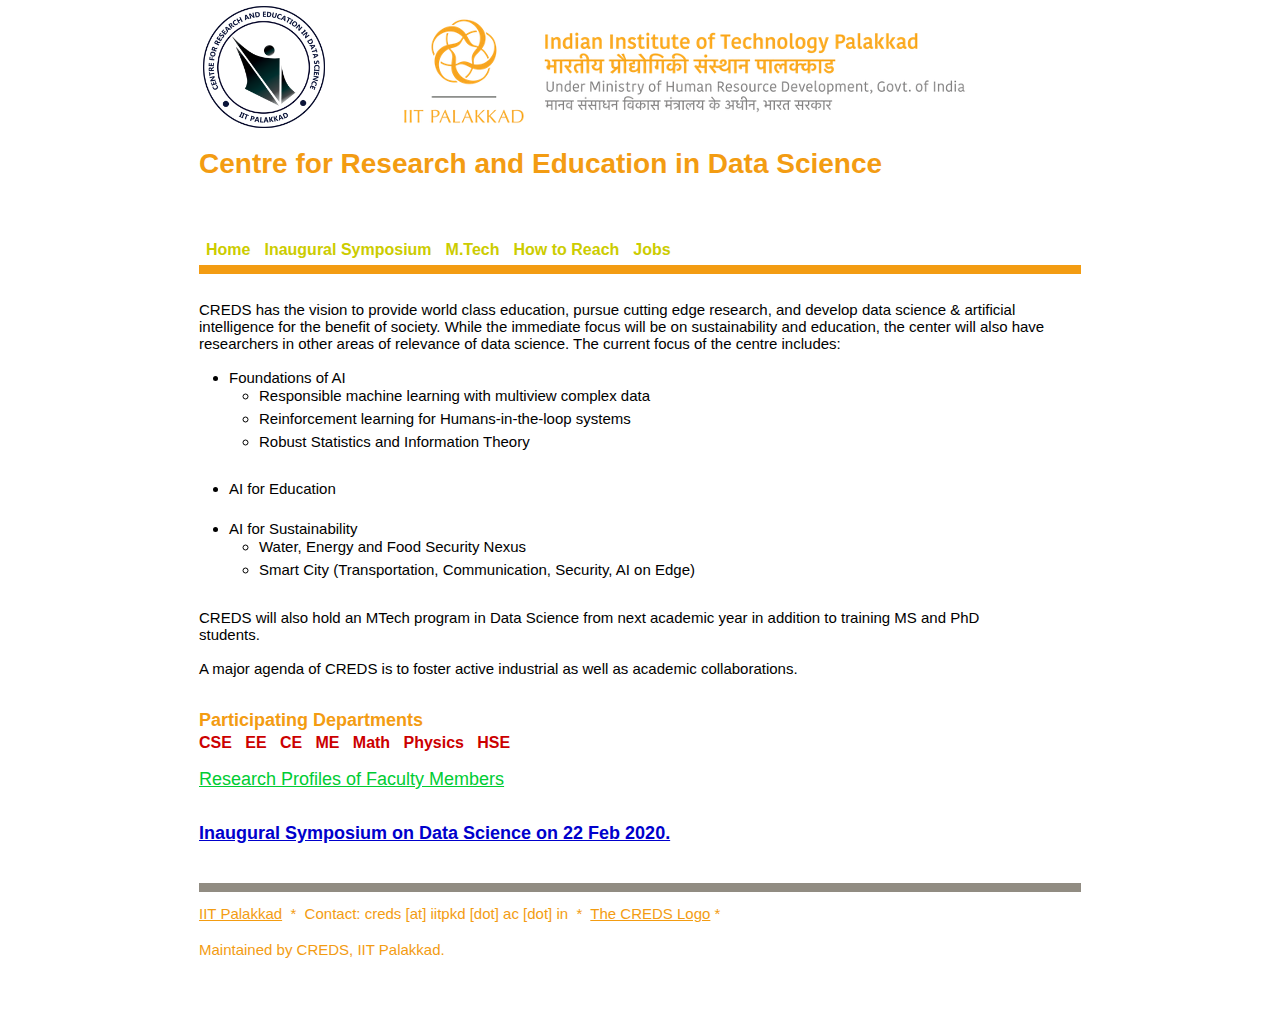
==== index.html @ 702a723e "fixed logo" ====
<!--Custom style css-->
<!-- images/aside/eyediag.jpg -->
<!-- THIS FILE cs_config.shtml SHOULD BE PRESENT                         -->
<!-- in the same directory as the header and footer files                -->
<!--                                                                     -->
<!-- Only the following SSI variables may (optionally) be set here:      -->
<!--   ics_banner   (a value possibly set by the user is overridden)     -->
<!--   ics_type   (a value possibly set by the user is overridden)       -->
<!--   ics_am_htype   (a value possibly set by the user is overridden)   -->
<!--   ics_default_img_src   (cannot be set by the user)                 -->
<!--   ics_default_maintainer   (cannot be set by the user)              -->

<!--  possibly setting ics_banner, ics_type, ics_am_htype -->
<!--  and even ics_default_img_src, ics_default_maintainer -->
<!DOCTYPE html PUBLIC "-//W3C//DTD HTML 4.01 Transitional//EN" "http://www.w3.org/TR/html4/loose.dtd">
<html lang="en"><head>

<meta http-equiv="Content-Type" content="text/html; charset=windows-1252">
<link rel="stylesheet" type="text/css" href="creds_css/reset-min.css" media="screen">
<link rel="stylesheet" type="text/css" href="creds_css/ics-web.css" media="screen">
<link rel="stylesheet" type="text/css" href="creds_css/ics-bibdb-web.css" media="screen">
<link rel="stylesheet" type="text/css" href="creds_css/pmlstyle.css" media="screen">
<link rel="stylesheet" type="text/css" href="creds_css/creds.css" media="screen">

<script type="text/javascript" src="creds_css/jquery-1.js"></script>
<title>creds-iitpkd</title>


<script charset="utf-8" src="creds_css/momenttimelinetweet.js"></script><script charset="utf-8" src="creds_css/timeline.js"></script></head>
<body>
<div id="wrap">
<div id="header">



<div class="header-top">
<div class="header-multiling">
</div>
</div>
  <div class="header-logoarea">

<table style="width:100%" align="center">
  <tr>
    <th> 
<img src="creds_css/CREDS_logo.png" alt="CREDS" height="130" width="130">  
</th>
<th>
<img src="creds_css/iitjjbanner.png" alt="IIT Palakkad" usemap="#newbannermap"> 
</th>
</tr>
</table>
<br><hh> Centre for Research and Education in Data Science</hh>

  </div>
<map name="newbannermap">
  <area shape="rect" coords="30,15,77,52" 
  title="IIT Palakkad" 
  href="https://iitpkd.ac.in/" alt="" >
  
</map>
<br><br>
&nbsp;
&nbsp;
&nbsp;
<br><br>


<!--
<h1 class="amenu-heading">Centre for Research and Education in Data Science</h1>

-->

<ul class="amenu">
<li class="amenu-item">
<a href="index.html" title="Home">Home</a>
</li>

<li class="amenu-item">
<a href="seminar/index.html" title="Inaugural Symposium">Inaugural Symposium</a>
</li>


<li class="amenu-item">
<a href="mds/index.html" title="M. Tech in Data Science">M.Tech</a>
</li>

<li class="amenu-item">
<a href="maps/index.html" title="How to Reach">How to Reach</a>
</li>
<li class="amenu-item">
<a href="jobs/index.html" title="Jobs">Jobs</a>
</li>

</ul> <!-- /.amenu -->


<div id="divider">
</div>


<!--
<ul class="bmenu">


<li class="bmenu-item">
<a href="#About">About</a>
</li>




<li class="bmenu-item">
<a href="#News">News</a>
</li>

</ul>  <!-- /.bmenu -->


</div> <!-- /#header -->
<div class="section" width=1000px>
 <!--<div class="aside">  -->

<!--
<iframe id="twitter-widget-0" scrolling="no" allowtransparency="true" allowfullscreen="true" class="twitter-timeline twitter-timeline-rendered" style="position: static; visibility: visible; display: inline-block; width: 100%; padding: 0px; border: medium none; max-width: 100%; min-width: 180px; margin-top: 0px; margin-bottom: 0px; min-height: 200px; height: 4772.13px;" data-widget-id="profile:AaltoPML" title="Twitter Timeline" frameborder="0"></iframe> <script async="" src="Probabilistic%20Machine%20Learning_files/widgets.js" charset="utf-8"></script> 



<a class="twitter-timeline" data-dnt="true" href="https://twitter.com/hashtag/AaltoPML" data-widget-id="609326889346428929">#AaltoPML Tweets</a>
            <script>!function(d,s,id){var js,fjs=d.getElementsByTagName(s)[0],p=/^http:/.test(d.location)?'http':'https';if(!d.getElementById(id)){js=d.createElement(s);js.id=id;js.src=p+"://platform.twitter.com/widgets.js";fjs.parentNode.insertBefore(js,fjs);}}(document,"script","twitter-wjs");</script>
-->


<!--
<div class="align-right aside-picture-area">
	<img class="aside-picture" src="images/aside/eyediag.jpg">
</div>
-->



<!--</div>  /.aside -->
		

<!--
<h2><a name="About">Focus Areas</a></h2>
-->

CREDS has the vision to provide world class education, pursue cutting edge research, and develop data science & artificial intelligence for the benefit of society. While the immediate focus will be on sustainability and education, the center will also have researchers in other areas of relevance of data science. The current focus of the centre includes:
<br>
<br>

<div style="max-width: 800px">
<ul>
<li> Foundations of AI
<ul> <li> Responsible machine learning with multiview complex data </li>
<li> Reinforcement learning for Humans-in-the-loop systems </li>
<li> Robust Statistics and Information Theory </li>
</ul>

</li>
<br>
 <li> AI for Education </li>
<br>
  <li>AI for Sustainability 
<ul> <li> Water, Energy and Food Security Nexus </li>
<li> Smart City (Transportation, Communication, Security, AI on Edge) </li>
</ul>
</li>

</ul> 

CREDS will also hold an MTech program in Data Science from next academic year in addition to training MS and PhD students. 
<br><br>

A major agenda of CREDS is to foster active industrial as well as academic collaborations. 
<br><br><br>

<h3> Participating Departments </h3>
<hb> CSE &nbsp; EE &nbsp; CE &nbsp; ME &nbsp; Math &nbsp; Physics &nbsp; HSE </hb>

<br><br>
<h4i> <a href="CREDS_Faculty_Research_Profile.pdf"> Research Profiles of Faculty Members </a> </h4i>

<br>


<br><br>
<h3> <a href="seminar/index.html" title="Symposium">Inaugural Symposium on Data Science on 22 Feb 2020.</a> </h3>
 
<!--
<a name="News"></a>
<h2 class="sub"> News</h2>

<!-- To generate a new entry copy the HTML below

<h4>dd.mm.yyyy</h4>
<p>
News text
</p>

-->
<!--
<h4>27.01.2020</h4>
<p>
A day long seminar on Data Science will hold on 22 Feb 2020 at Nila campus of IIT Palakkad.</p>
<p> Please register here.<p>

<h4>07.01.2020</h4>
<p>
Inauguration of CREDS is planned on 22 Feb 2020. </p>
-->



<!--<h4><a href="old_news.shtml">Earlier News</a></h4>-->

</p></div>
</div> <!-- /.section -->
<div id="footer">
<p>

<a href="https://iitpkd.ac.in/">IIT Palakkad</a> &nbsp;*&nbsp; Contact: creds [at] iitpkd [dot] ac [dot] in &nbsp;*&nbsp; <a href="CREDS_Logo.pdf">The CREDS Logo</a> *

<br><br>
Maintained by CREDS, IIT Palakkad.
</p>
</div> <!-- /#footer -->
</div> <!-- /#wrap -->





<iframe scrolling="no" allowtransparency="true" src="machine_learning_css/widget_iframe.html" title="Twitter settings iframe" style="display: none;" frameborder="0"></iframe><iframe id="rufous-sandbox" scrolling="no" allowtransparency="true" allowfullscreen="true" style="position: absolute; visibility: hidden; display: none; width: 0px; height: 0px; padding: 0px; border: medium none;" title="Twitter analytics iframe" frameborder="0"></iframe></body></html>
---- creds_css/ics-web.css ----
/*
 ics-web.css
*/

body {
	font-size: 15px;
	font-family: Arial, Helvetica, sans-serif;
	overflow-y: scroll;
}

a {
	color: #000000;
}

a:hover {
	/*color: #f39c12;*/
	color:#f39c12;
}

#wrap {
	margin: 0 auto;
	width: 882px;
}

#header a {
	color: #00000;
	font-size: 12px;
	line-height: 24px;
	text-decoration: none;
}

.header-multiling {
	float: right;
}

.header-langs {
	display: block;
	height: 27px;
	padding: 0;
	margin-left: 10px;
	margin-right: 0px; /* ne */
}

.header-langs-item {
	display: inline;
	margin: 5px 0 5px 10px; /* ne */
	line-height: 24px;
}

.header-langs-item:before {
	content: " "; 
}


.header-breadcrumbs {
	display: block;
	height: 27px;
	padding: 0;
	margin-left: 0px; /* ne */
}

.header-breadcrumbs-item {
	display: inline;
	margin: 0;
}

.header-breadcrumbs-item:before {
	content: "\0020 \0020 \0020 \00BB \0020"; 
}

.header-breadcrumbs-item-first:before {
	content: " ";
}

.header-breadcrumbs-item-last {
	line-height: 24px;
}

.header-logoarea {
	color: #FFFFFF;
	height: 150px; /*123px;*/
}

.header-logoarea-generic {
	background: url('../img/banner-generic.jpg') no-repeat 0 0;
}

.header-logoarea-group {
	background: url('../img/banner-group.jpg') no-repeat 0 0; 
}

.header-logoarea-personal {
	background: url('../img/banner-personal.jpg') no-repeat 0 0;
}

.header-logo {
	margin-top: 25px;
	margin-left: 10px;
	float: left;
}


/* .header-nav-first-level */
.amenu {
	background: url("../img/ui/bg-header-second.gif") repeat-x 0 0; /* ne */
	display: block;
	height: 31px; 
	width: 882px;
	padding: 0px;   
        font-weight: bold; 
}


/* .header-nav-first-level-item */
.amenu-item {
	display: inline;
	list-style: none;
	margin: 0;
}

.amenu-item a:hover {
	background: #f39c12 url("../img/ui/bg-header-GREEN.gif") repeat-x 0 0;
	color: #ffffff !important;
}

.amenu-item a {
	font-size: 16px !important;
	height: 31px;                   
	line-height: 32px !important;   
	padding: 0px 7px 0px 7px;  
	float: left;
	display: block;
	background-color: #ebebeb;
	background: url("../img/ui/bg-header-second.gif") repeat-x 0 0;
	color: #cccc00;
}

.amenu-item-highlight a {
	background: #f39c12 url("../img/ui/bg-header-GREEN.gif") repeat-x 0 0;
	color: #ffffff !important;
}

/* .header-nav-second-level */
.bmenu {
	height: 0px;       
	display: block;
	padding: 0;
/*      font-weight: bold;   */ /* removed by EL 2010-12-04 */ 
}

/* .header-nav-second-level-item */
.bmenu-item {
	float: left;
	list-style: none;
	margin: 0;
        padding-bottom: 5px;  
	padding-top: 5px; /* ne */
}

.bmenu-item a {
	height: 22px;                 
	line-height: 22px !important; 
	padding: 0 7px;
	display: block;
/*	font-size: 13px !important; */ /* tested by EL 2010-12-04 */ 
}

.section {
	margin-top: 27px; 
	font-size: 15px;
	margin-bottom: 18px;
	clear: both;
}

h1 {
	color: #f39c12;
	font-size: 22px;
	line-height: 18px;
	font-weight: bold;
}

hh {
	color: #f39c12;
	font-size: 28px;
	text-align:center;
	line-height: 18px;
	font-weight: bold;
}

h2 {
	color: #f39c12;
	font-size: 18px;
	line-height: 18px;
	font-weight: bold;
	padding-bottom: 18px;
	padding-top: 3px; /* ne */
	border-top: 9px solid #f39c12;
        overflow: hidden;
}

/* by EL 2010-10-21 */
.amenu-heading {
	margin-top: 9px;
	padding-bottom: 12px !important;
	color: #000000 !important; 
        border-top: 0px !important;
        font-size: 20px;
}

/* added by EL 2015-09-11 */
.amenu-heading-personal {
	margin-top: 9px;
	padding-bottom: 12px !important;
	/* color: #f39c12 !important; [is effective] */ 
        border-top: 0px !important;
        /* font-size: 18px [is effective] */
}

/* added by EL 2015-09-11 */
.amenu-heading-generic {
	margin-top: 9px;
	padding-bottom: 12px !important;
	color: #000000 !important;  
        border-top: 0px !important;
        font-size: 20px;
        font-weight: normal !important;
}



/* DO NOT USE [settings by NE 2010-11-19]
.OLD-amenu-extraitem { 
	background-color: #f39c12; 
	color: #FFFFFF; 
	margin-top: 0px !important; 
	padding-bottom: 5px !important; 
	padding-left: 7px !important;
	padding-top: 8px !important; 
}
*/ 

.amenu-extraitem { /* by EL 2010-11-19 */
	background-color: #f39c12; 
	color: #FFFFFF; 
	margin-top: 0px !important; 
        height: 31px !important; 
        line-height: 32px !important; 
	padding-left: 7px !important;

	font-weight: bold !important;
	font-size: 14px !important;
}

h2 a {
	color: #f39c12;
}

h3 {
	color: #f39c12;
	font-weight: bold;
	font-size: 18px;
	line-height: 18px;
}

h3 a {
	color: #0000cc;
}

hc{
	color: #cccc00;
	font-family: URW Chancery L;
	font-size: 40px;
}


hcc{
	color: #00cc33/*#cc0000*/;
	/*#00cc33*/
	font-weight: bold;
	font-size: 16px;
}

hbl{
	font-weight: bold;
}

hb{
	color: #cc0000;
	font-weight: bold;
	font-size: 16px;
}

h4 {
	color: #f39c12;
	font-size: 12px;
	line-height: 18px;
}

h4 a {
	color: #00cc33;
	font-size: 12px;
	
}

h4i a {
	color: #00cc33;
	font-size: 18px;
	
}

p {
	font-size: 12px;
	line-height: 18px;
	padding-bottom: 18px;
}

.align-right {
	text-align: right;
}

.align-center {
	text-align: center;
}

.ics-bottom-margin { /* EL */
	margin-bottom: 18px !important; 
}

/* added and removed by EL
.no-bottom-margin {
	margin-bottom: 0px !important; 
}
img { 
	margin-bottom: 18px; 
}
table img { 
	margin-bottom: 0px; 
}
*/

ul {
	display: block;
	list-style-type: disc;
	padding-bottom: 18px;
}

ul li {
	display: list-item;
	list-style: disc;
	margin-left: 2em;
	line-height: 18px;
}

ol {
	display: block;
	list-style-type: decimal;
	padding-bottom: 18px;
}

ol li {
	display: list-item;
	list-style: decimal;
	margin-left: 2em;
	line-height: 18px;
}

ul ul, ol ul { /* EL */
	list-style-type: circle;
	padding-bottom: 2px;
}

ul ul li, ol ul li { /* EL */
	list-style: circle;
}

ol ol, ul ol { /* EL */
	list-style-type: lower-alpha;
	padding-bottom: 2px;
}

ol ol li, ul ol li { /* EL */
	list-style: lower-alpha;
}

dl {
	line-height: 18px;
	margin-bottom: 27px;
}

dt {
	width: 150px;
	float: left;
	font-weight: bold;
}

dd {
	margin-left: 160px;
}

iframe {
	border: 0;
	margin-left: -13px;
	margin-bottom: 18px; 
}

.aside {
	width: 342px;
	border-top: 9px solid #f39c12;
	padding-bottom: 18px;
	padding-left: 36px;
	float: right;
	background-color: #FFFFFF;
}

.aside-picture {
	clear: both;
	padding-top: 9px;
	padding-bottom: 9px; /* EL */
	margin-bottom: 0px; /* EL */
}

/* OLD
#footer {
	color: #918c82;
	padding: 23px 0 45px 0;
    background: url("../img/ui/bg-footer-GRAY-en.gif") no-repeat 0 0;
	clear: both;
}
*/


/* by EL 2010-10-02 */
#divider {
	color: #f39c12; 
	clear: both;
        border-top: 9px solid;
}


/* by EL 2010-10-02 */
#footer {
	color: #918c82; 
	padding: 13px 0 45px 0;
	clear: both;
        border-top: 9px solid;
}

/* by EL 2010-12-04 */
#footer p {
        font-size: 15px;
	color: #f39c12;
}
#footer a {
        font-size: 15px;
	color: #f39c12;
}

/* by NE 2010-11-15 */
.narrow {
	margin-right: 378px;
}
---- creds_css/ics-bibdb-web.css ----
/*
	ics-bibdb-web.css
*/

body {
	margin-right: 13px;
	margin-left: 13px;
}

.bibdb {
	padding-bottom: 21px;
}

.publist { /* EL */
	line-height: normal;
	padding-bottom: 0px;
}


.publist-item {
	list-style: decimal outside none;
	margin-left: 3.5em;
	line-height: normal; /* EL */
}
---- creds_css/pmlstyle.css ----
.aside {
	border-top: none;
	margin-top: 9px;
}

img.aside-subsection-picture {
	width: 342px;
	margin-top: -9px;
} 


ul li, ul.representative-publications li {
	padding-bottom: 5px;
}

ul.jc li {
	padding-bottom: 10px;
}

h2:not(:first-of-type), h2.sub {
	margin-top: 20px;
  border: none;
}

h2 {
	overflow: visible;
}

h3 {
	padding-bottom: 5px;
}

td h3 {
	padding-bottom: 0;
}

.clear {
	clear: both;
}

.bmenu-item {
    padding: 3px 0 2px 0;
}

.pmlbmenu {
    position: relative;
    top: -26px;
}

.pmlbmenu li.bmenu-item {
    padding-bottom: 3px;
    float: none;
    display: inline-block;
}

.pmlbmenu a {
    height: 22px;
    font-size: 12;
    text-decoration: none;
}

/* This can be removed once there are no more submitted papers before 2017.
   When you do that, also change from the publications.shtml
   #set var="pub_startYear" value="2017" 
*/

tr.pubrow.y2016, tr.pubheader.y2016, tr.pubrow.y2015, tr.pubheader.y2015 {
	display: none;
}
---- creds_css/creds.css ----
body
{
font-size: 18px;
font-family: Arial, Helvetica, sans-serif;
overflow-y: scroll;
}
.header01
{
/*color: #009B3A;*/
color:#f39c12;
font-size: 18px;
font-weight: bold;
padding-bottom: 18px;
padding-top: 3px; /* ne */
border-top: 9px solid #f39c12;

}
.header02
{
/*color: #009B3A;*/
color:#f39c12;
font-size: 18px;
font-weight: bold;
padding-bottom: 18px;
padding-top: 3px; /* ne */
border: none;
}
p
{
font-size: 15px;
font-family: Arial, Helvetica, sans-serif;
}

.databox
{
border-style:solid;
border-color: #f39c12;
border-width:2px;
margin-left:50px;
margin-right:50px;
}

pre {
 white-space: pre-wrap;       /* css-3 */
 white-space: -moz-pre-wrap !important;  /* Mozilla, since 1999 */
 white-space: -pre-wrap;      /* Opera 4-6 */
 white-space: -o-pre-wrap;    /* Opera 7 */
 word-wrap: break-word;       /* Internet Explorer 5.5+ */
}

table.compact
{
padding-bottom: 5px
}

.pubcell
{
border: none;
}

.bibtext
{
font-size: 12px;
}

.bibheader
{
font-size: 12px;
font-weight: bold;
}

.urlfield
{
color: #000000;
font-weight: bold;
}

.author
{
color: #000000;
/* font-weight: bold; */
}

.pubdate
{
color: #000000;
/* font-weight: bold; */
}

.title
{
color: #000000;
font-weight: bold;
}

.booktitle
{
color: #000000;
font-style: italic;
}

.journal
{
color: #000000;
font-style: italic;
}

.series
{
color: #000000;
font-style: italic;
}
.pubheader
{
color: #f39c12;
font-size: 18px;
line-height: 32px;
font-weight: bold;
}
#pubtable {
border: none;
}
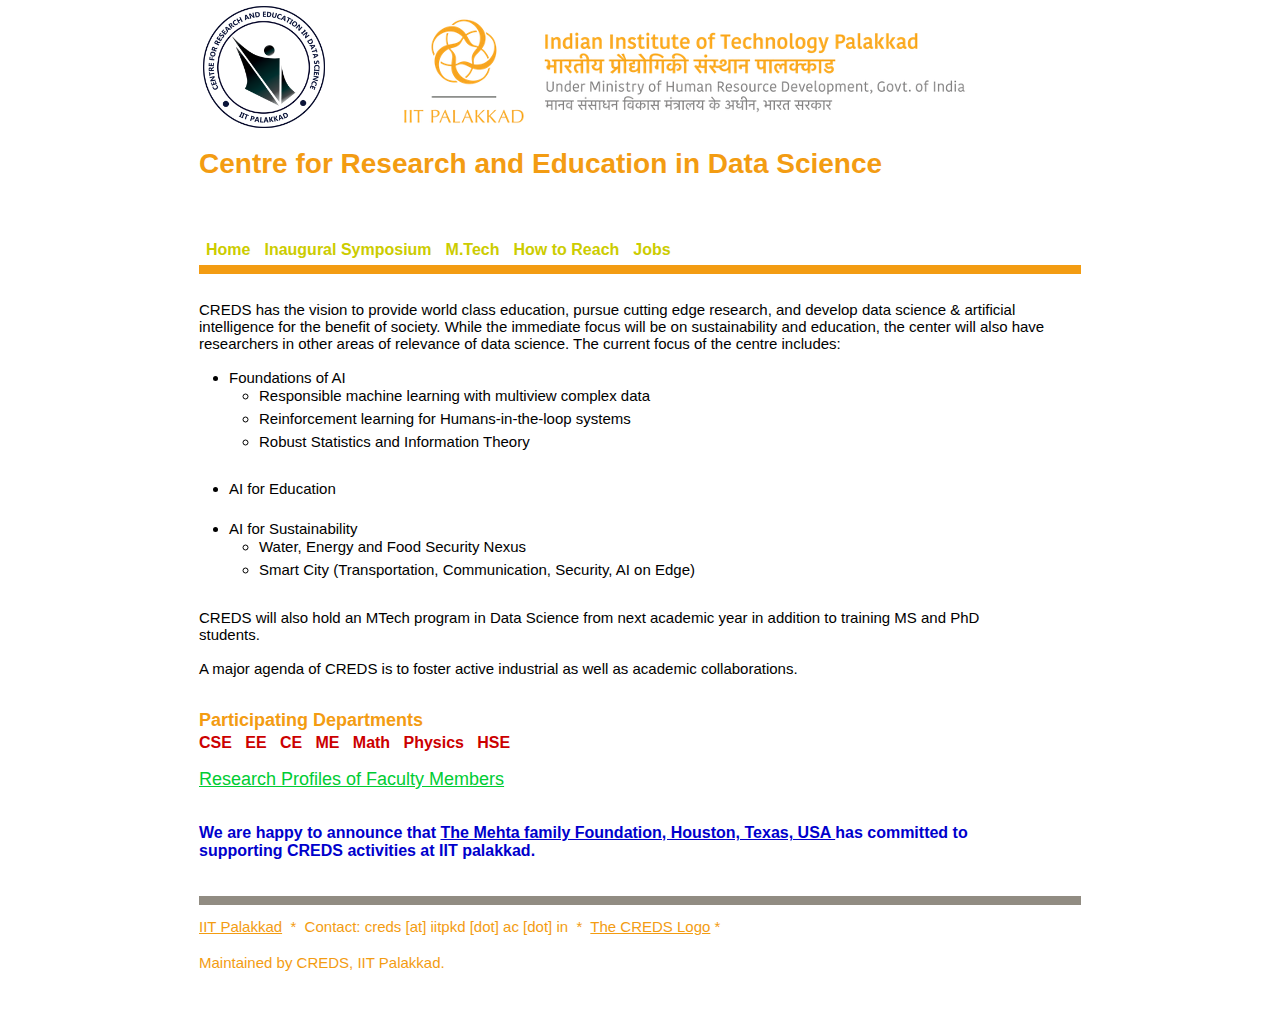
==== commit 87272b50: "added mff" ====
--- a/index.html
+++ b/index.html
@@ -16,6 +16,16 @@
 <html lang="en"><head>
 
 <meta http-equiv="Content-Type" content="text/html; charset=windows-1252">
+<!-- Global site tag (gtag.js) - Google Analytics -->
+<script async src="https://www.googletagmanager.com/gtag/js?id=UA-158718895-1"></script>
+<script>
+  window.dataLayer = window.dataLayer || [];
+  function gtag(){dataLayer.push(arguments);}
+  gtag('js', new Date());
+
+  gtag('config', 'UA-158718895-1');
+</script>
+
 <link rel="stylesheet" type="text/css" href="creds_css/reset-min.css" media="screen">
 <link rel="stylesheet" type="text/css" href="creds_css/ics-web.css" media="screen">
 <link rel="stylesheet" type="text/css" href="creds_css/ics-bibdb-web.css" media="screen">
@@ -176,7 +186,7 @@
 <br><br><br>
 
 <h3> Participating Departments </h3>
-<hb> CSE &nbsp; EE &nbsp; CE &nbsp; ME &nbsp; Math &nbsp; Physics &nbsp; HSE </hb>
+<hm> CSE &nbsp; EE &nbsp; CE &nbsp; ME &nbsp; Math &nbsp; Physics &nbsp; HSE </hm>
 
 <br><br>
 <h4i> <a href="CREDS_Faculty_Research_Profile.pdf"> Research Profiles of Faculty Members </a> </h4i>
@@ -185,8 +195,12 @@
 
 
 <br><br>
+<hb> We are happy to announce that <a href="https://www.mehtafamilyfoundation.org/"> The Mehta family Foundation,  Houston, Texas, USA </a> has committed to supporting CREDS activities at IIT palakkad. </hb>
+
+<!--
 <h3> <a href="seminar/index.html" title="Symposium">Inaugural Symposium on Data Science on 22 Feb 2020.</a> </h3>
- 
+-->
+
 <!--
 <a name="News"></a>
 <h2 class="sub"> News</h2>
--- a/creds_css/ics-web.css
+++ b/creds_css/ics-web.css
@@ -284,10 +284,20 @@
 	font-weight: bold;
 }
 
+hm{
+	color: #cc0000;
+	font-weight: bold;
+	font-size: 16px;
+}
+
 hb{
-	color: #cc0000;
+	color: #0000cc;
 	font-weight: bold;
 	font-size: 16px;
+}
+hb a{
+	color: #0000cc;
+}
 }
 
 h4 {
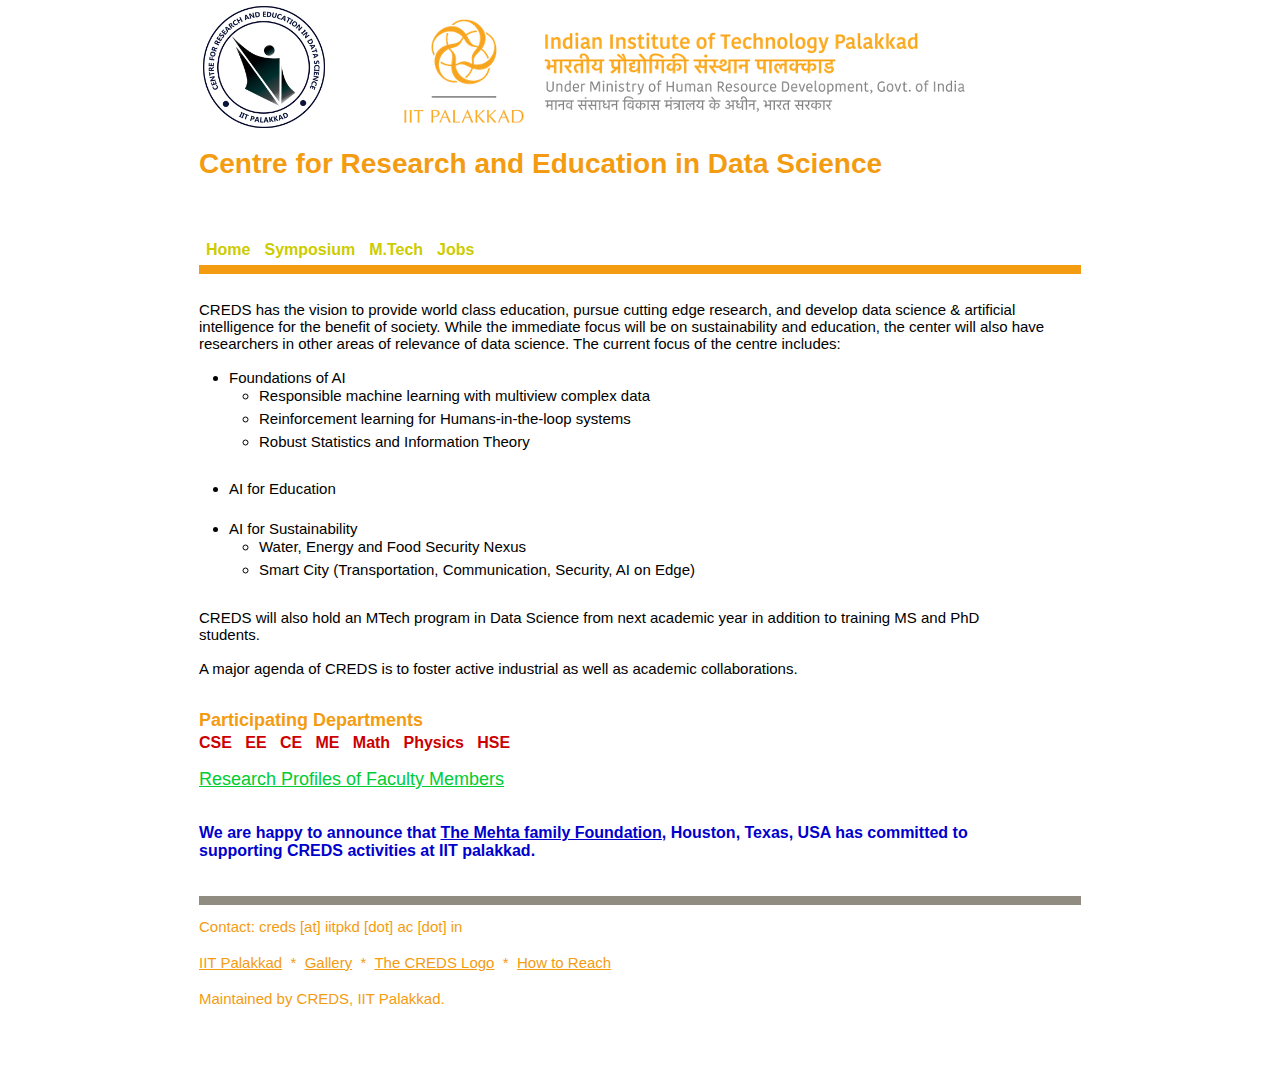
==== commit f1115c77: "update post seminar" ====
--- a/index.html
+++ b/index.html
@@ -86,7 +86,7 @@
 </li>
 
 <li class="amenu-item">
-<a href="seminar/index.html" title="Inaugural Symposium">Inaugural Symposium</a>
+<a href="seminar/index.html" title="Symposium">Symposium</a>
 </li>
 
 
@@ -94,9 +94,6 @@
 <a href="mds/index.html" title="M. Tech in Data Science">M.Tech</a>
 </li>
 
-<li class="amenu-item">
-<a href="maps/index.html" title="How to Reach">How to Reach</a>
-</li>
 <li class="amenu-item">
 <a href="jobs/index.html" title="Jobs">Jobs</a>
 </li>
@@ -195,7 +192,7 @@
 
 
 <br><br>
-<hb> We are happy to announce that <a href="https://www.mehtafamilyfoundation.org/"> The Mehta family Foundation,  Houston, Texas, USA </a> has committed to supporting CREDS activities at IIT palakkad. </hb>
+<hb> We are happy to announce that <a href="https://www.mehtafamilyfoundation.org/"> The Mehta family Foundation</a>,  Houston, Texas, USA has committed to supporting CREDS activities at IIT palakkad. </hb>
 
 <!--
 <h3> <a href="seminar/index.html" title="Symposium">Inaugural Symposium on Data Science on 22 Feb 2020.</a> </h3>
@@ -232,8 +229,9 @@
 </div> <!-- /.section -->
 <div id="footer">
 <p>
-
-<a href="https://iitpkd.ac.in/">IIT Palakkad</a> &nbsp;*&nbsp; Contact: creds [at] iitpkd [dot] ac [dot] in &nbsp;*&nbsp; <a href="CREDS_Logo.pdf">The CREDS Logo</a> *
+Contact: creds [at] iitpkd [dot] ac [dot] in <br><br>
+
+<a href="https://iitpkd.ac.in/">IIT Palakkad</a> &nbsp;*&nbsp; <a href="https://iitpkd.ac.in/gallery/inauguration-creds">Gallery</a> &nbsp;*&nbsp; <a href="CREDS_Logo.pdf">The CREDS Logo</a> &nbsp;*&nbsp; <a href="maps/index.html">How to Reach</a>
 
 <br><br>
 Maintained by CREDS, IIT Palakkad.
--- a/creds_css/ics-web.css
+++ b/creds_css/ics-web.css
@@ -303,7 +303,6 @@
 h4 {
 	color: #f39c12;
 	font-size: 12px;
-	line-height: 18px;
 }
 
 h4 a {
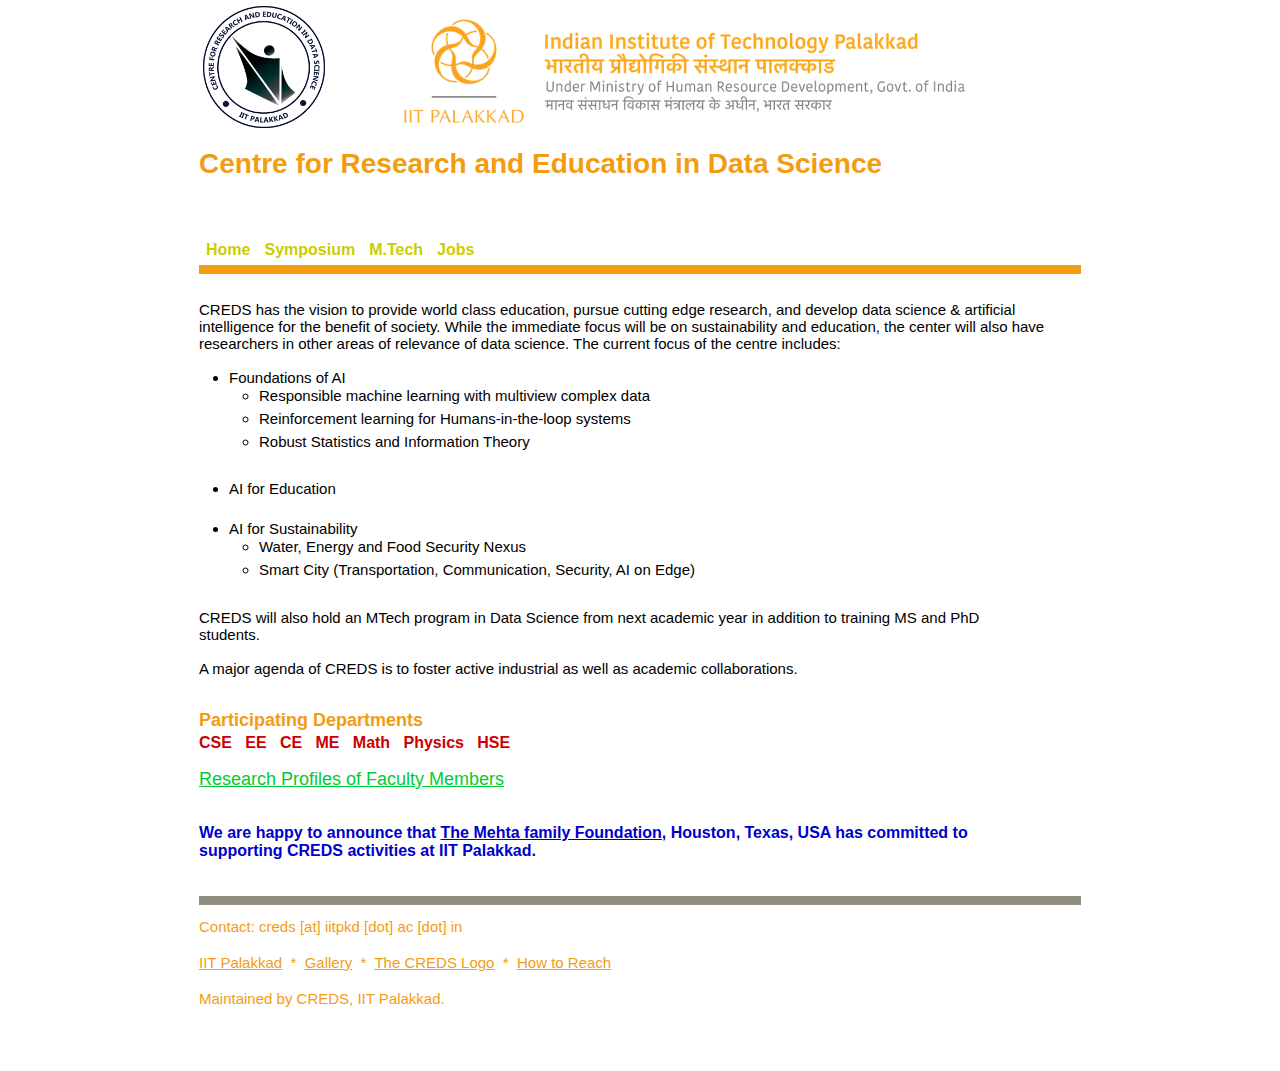
==== commit 63071bb9: "typo" ====
--- a/index.html
+++ b/index.html
@@ -192,7 +192,7 @@
 
 
 <br><br>
-<hb> We are happy to announce that <a href="https://www.mehtafamilyfoundation.org/"> The Mehta family Foundation</a>,  Houston, Texas, USA has committed to supporting CREDS activities at IIT palakkad. </hb>
+<hb> We are happy to announce that <a href="https://www.mehtafamilyfoundation.org/"> The Mehta family Foundation</a>,  Houston, Texas, USA has committed to supporting CREDS activities at IIT Palakkad. </hb>
 
 <!--
 <h3> <a href="seminar/index.html" title="Symposium">Inaugural Symposium on Data Science on 22 Feb 2020.</a> </h3>
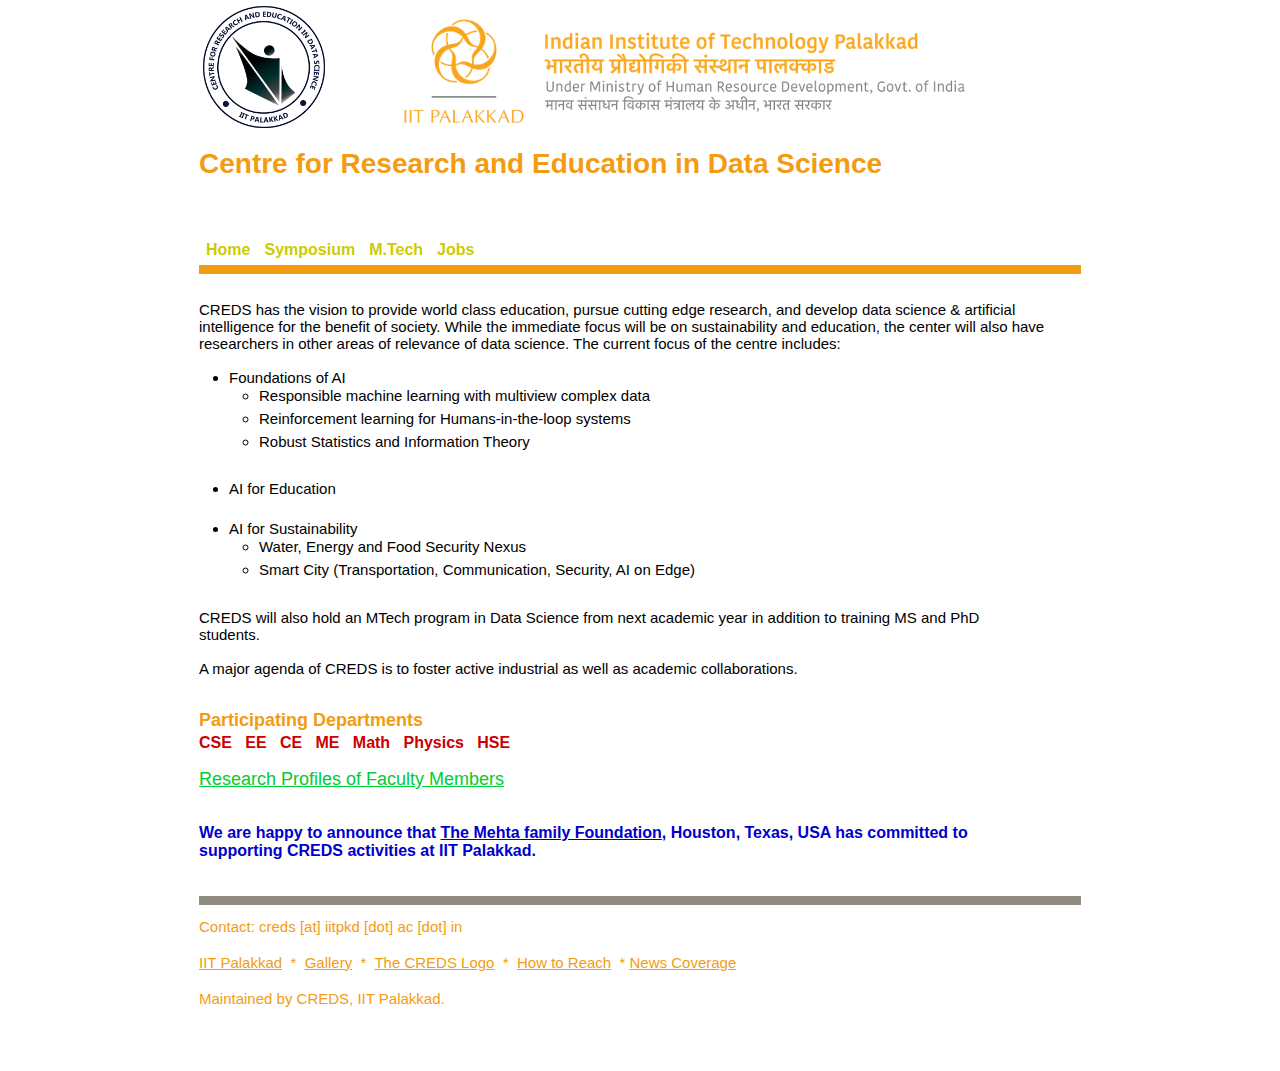
==== commit c581ce2b: "news" ====
--- a/index.html
+++ b/index.html
@@ -232,7 +232,7 @@
 Contact: creds [at] iitpkd [dot] ac [dot] in <br><br>
 
 <a href="https://iitpkd.ac.in/">IIT Palakkad</a> &nbsp;*&nbsp; <a href="https://iitpkd.ac.in/gallery/inauguration-creds">Gallery</a> &nbsp;*&nbsp; <a href="CREDS_Logo.pdf">The CREDS Logo</a> &nbsp;*&nbsp; <a href="maps/index.html">How to Reach</a>
-
+&nbsp;*&nbsp;<a href="https://www.thehindu.com/news/national/kerala/iit-to-set-up-research-centre-in-data-science/article30877439.ece">News Coverage</a>
 <br><br>
 Maintained by CREDS, IIT Palakkad.
 </p>
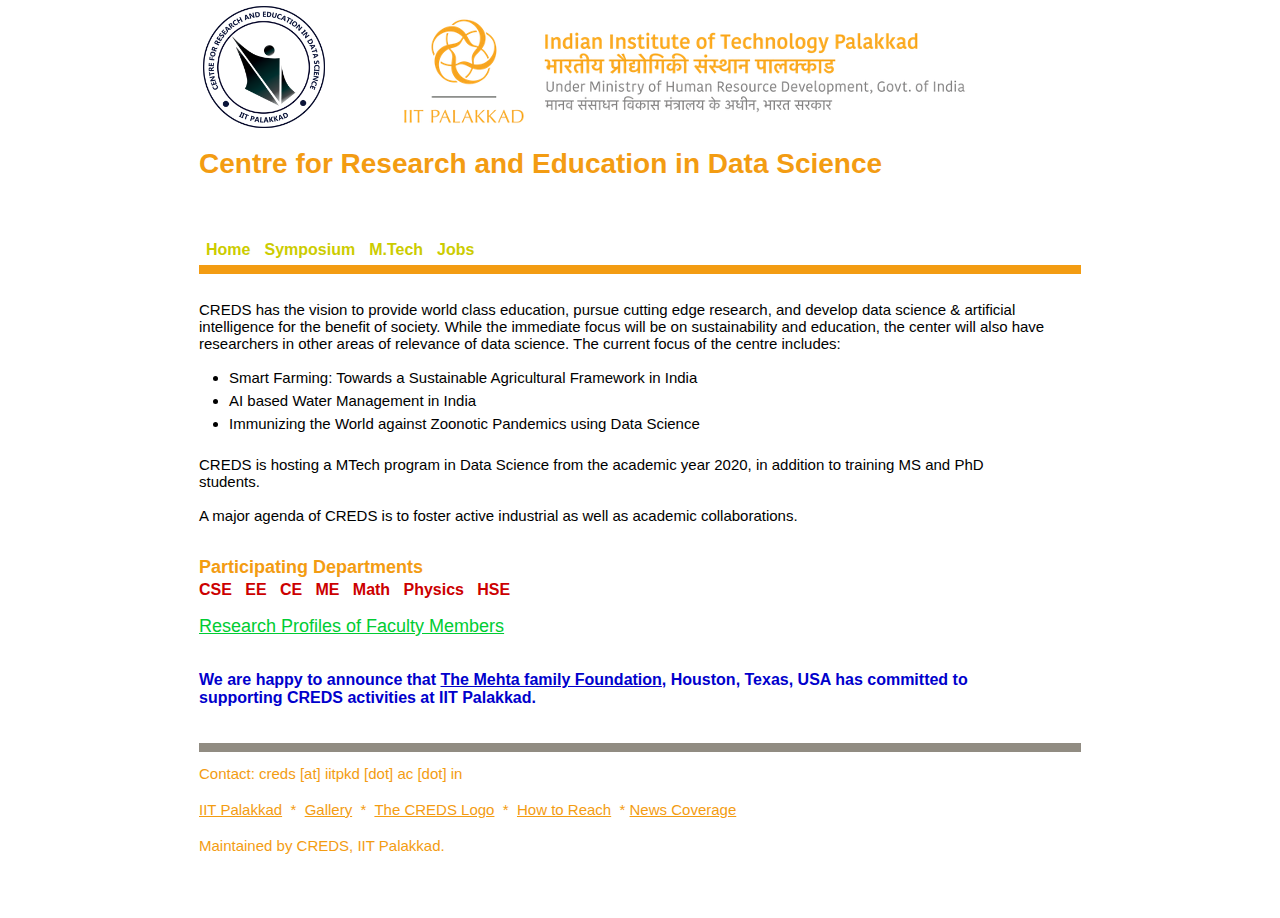
==== commit 692e57b9: "updaed fa" ====
--- a/index.html
+++ b/index.html
@@ -158,6 +158,11 @@
 
 <div style="max-width: 800px">
 <ul>
+	<li>Smart Farming: Towards a Sustainable Agricultural Framework in India</li>
+	<li>AI based Water Management in India</li>
+	<li>Immunizing the World against Zoonotic Pandemics using Data Science</li>
+</ul>
+<!--
 <li> Foundations of AI
 <ul> <li> Responsible machine learning with multiview complex data </li>
 <li> Reinforcement learning for Humans-in-the-loop systems </li>
@@ -175,8 +180,9 @@
 </li>
 
 </ul> 
-
-CREDS will also hold an MTech program in Data Science from next academic year in addition to training MS and PhD students. 
+-->
+
+CREDS is hosting a MTech program in Data Science from the academic year 2020, in addition to training MS and PhD students. 
 <br><br>
 
 A major agenda of CREDS is to foster active industrial as well as academic collaborations. 
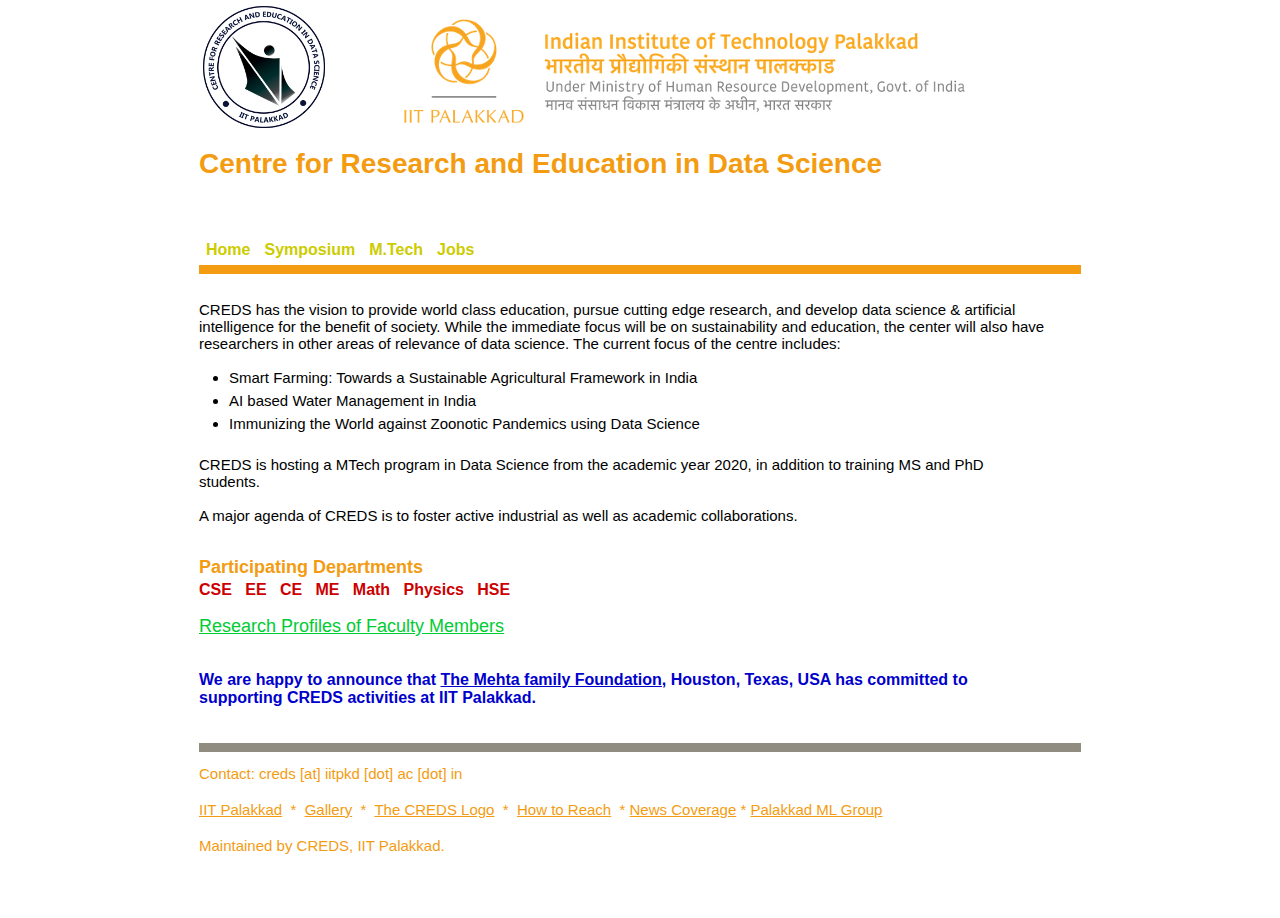
==== commit 319033de: "mlg added" ====
--- a/index.html
+++ b/index.html
@@ -238,7 +238,7 @@
 Contact: creds [at] iitpkd [dot] ac [dot] in <br><br>
 
 <a href="https://iitpkd.ac.in/">IIT Palakkad</a> &nbsp;*&nbsp; <a href="https://iitpkd.ac.in/gallery/inauguration-creds">Gallery</a> &nbsp;*&nbsp; <a href="CREDS_Logo.pdf">The CREDS Logo</a> &nbsp;*&nbsp; <a href="maps/index.html">How to Reach</a>
-&nbsp;*&nbsp;<a href="https://www.thehindu.com/news/national/kerala/iit-to-set-up-research-centre-in-data-science/article30877439.ece">News Coverage</a>
+&nbsp;*&nbsp;<a href="https://www.thehindu.com/news/national/kerala/iit-to-set-up-research-centre-in-data-science/article30877439.ece">News Coverage</a>&nbsp;*&nbsp;<a href="https://mlgiitpkd.github.io/">Palakkad ML Group</a>
 <br><br>
 Maintained by CREDS, IIT Palakkad.
 </p>
